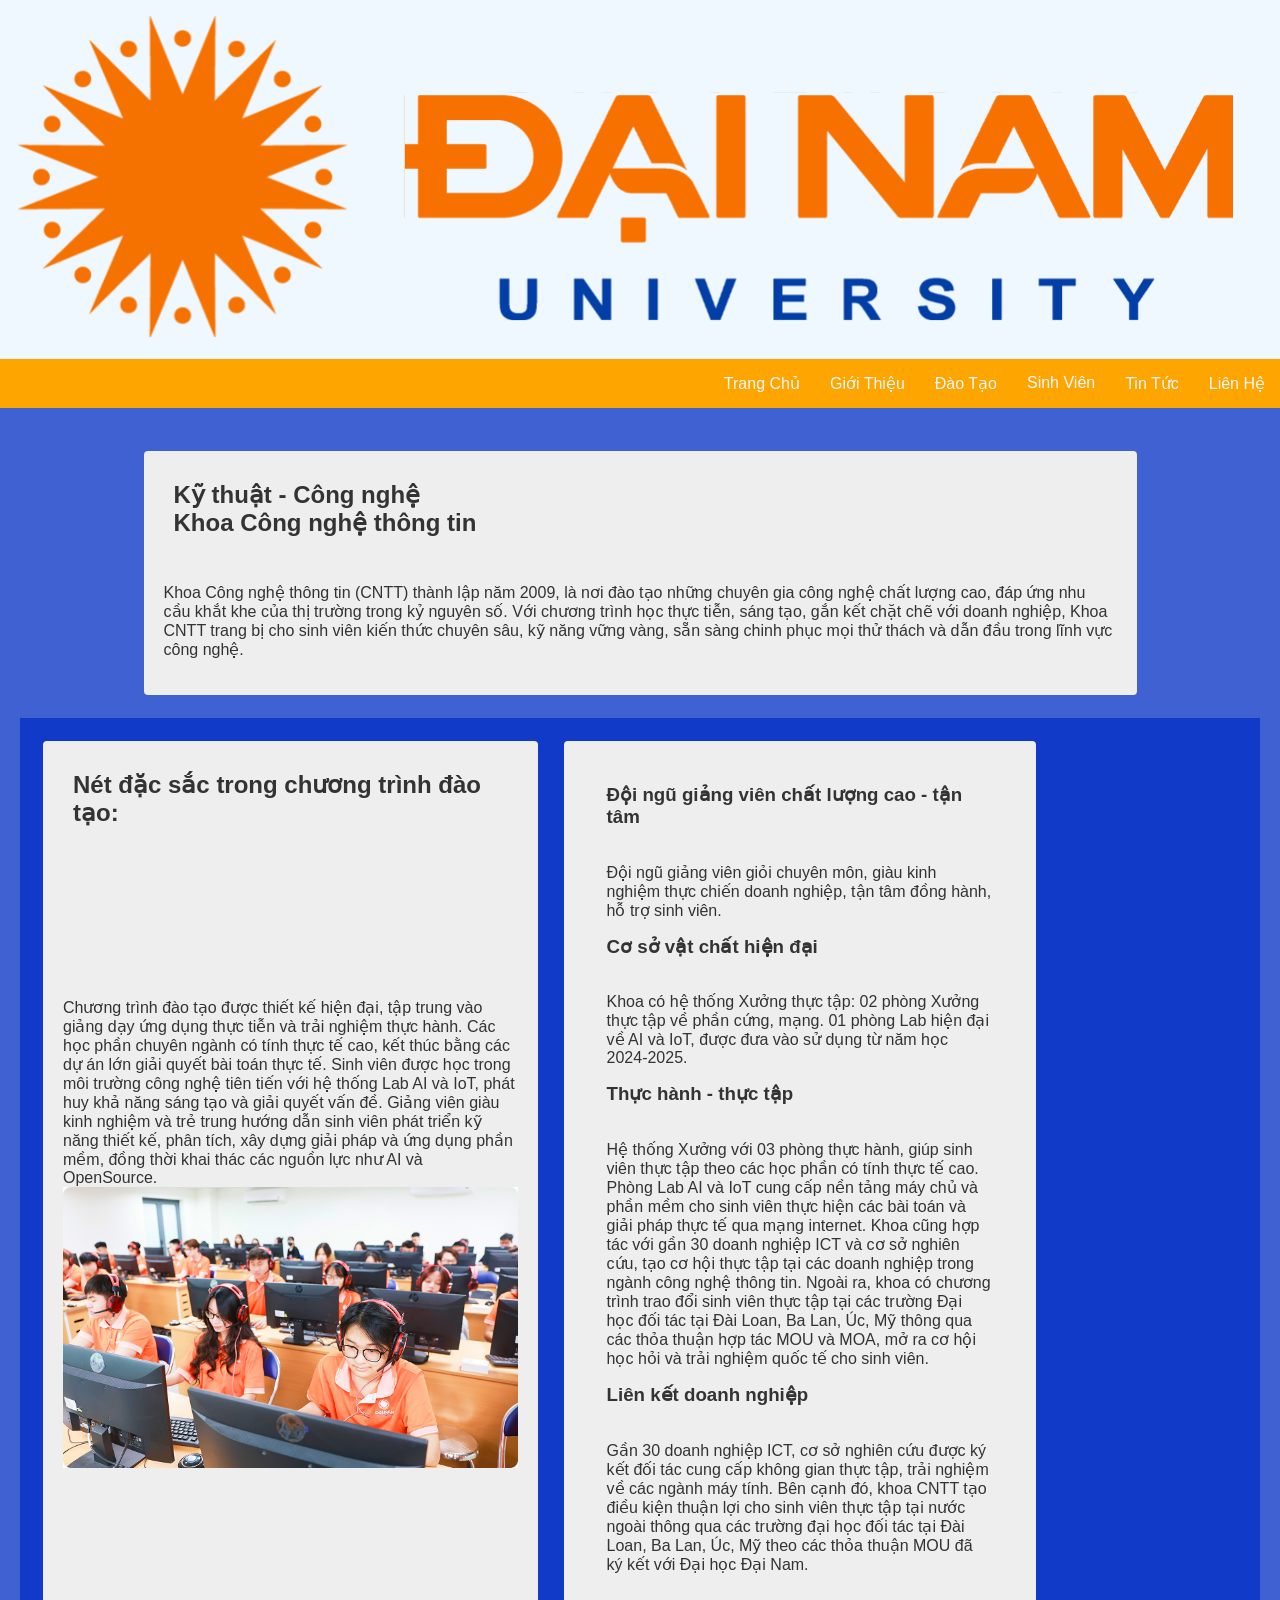
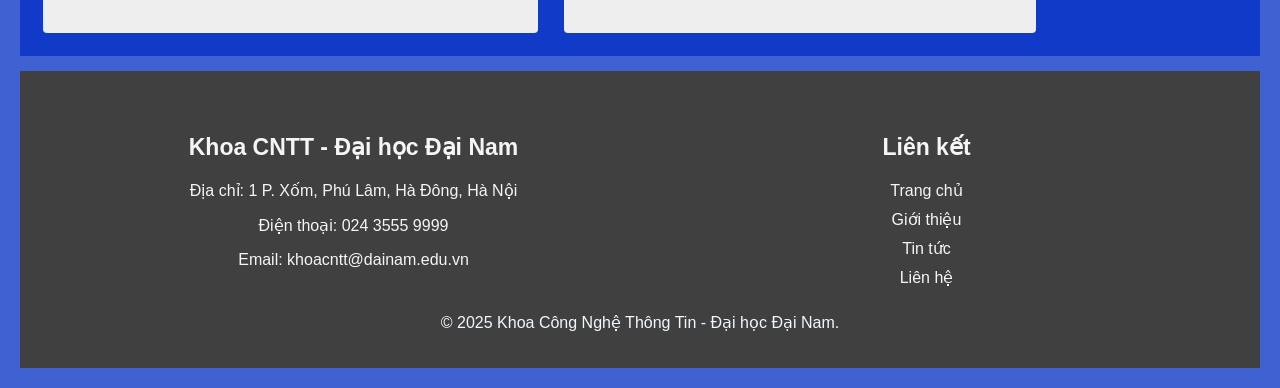
==== gioi-thieu.html @ a535b526 "fully commited" ====
<!DOCTYPE html>
<html lang="vi">
<head>
    <meta charset="UTF-8">
    <meta name="viewport" content="width=device-width, initial-scale=1.0">
    <title>Trang Chủ</title>
    <link rel="stylesheet" href="assets/css/style css.css">
</head>
<body>
    <!-- header -->
    <div id="topbar">
        <img src="assets/img/logo-ios-3.svg" alt="DNU-Logo">
    </div>
    <div id="nav">
        <ul>
            <li><a href="index.html">Trang Chủ</a></li>
            <li><a href="gioi-thieu.html">Giới Thiệu</a></li>
            <li><a href="">Đào Tạo</a>
                <ul>
                    <li><a href="">Đại Học</a></li>
                    <li><a href="">Thạc Sĩ</a></li>                    
                    <li><a href="">Ngắn Hạn</a></li>
                </ul>
            </li>
            <li><a href="">Sinh Viên</a>
                <ul>
                    <li><a href="">Câu Lạc Bộ</a></li>
                    <li><a href="">Học Bổng</a></li>                    
                    <li><a href="">Việc Làm</a></li>
                </ul>
            </li>
            <li><a href="tin-tuc.html">Tin Tức</a></li>
            <li><a href="lien-he.html">Liên Hệ</a></li>
        </ul>
    </div>
    <!-- content -->
     <div id="super">
        
        <div id="main">
            <div id="content" class="card">
                <h2 class="title">Kỹ thuật - Công nghệ<br>Khoa Công nghệ thông tin</h2>
                <p>
                    Khoa Công nghệ thông tin (CNTT) thành lập năm 2009,
                    là nơi đào tạo những chuyên gia công nghệ chất lượng cao,
                    đáp ứng nhu cầu khắt khe của thị trường trong kỷ nguyên số.
                    Với chương trình học thực tiễn, sáng tạo,
                    gắn kết chặt chẽ với doanh nghiệp,
                    Khoa CNTT trang bị cho sinh viên kiến thức chuyên sâu,
                    kỹ năng vững vàng, sẵn sàng chinh phục mọi thử thách và dẫn đầu trong lĩnh vực công nghệ.
                </p>
            </div>
        </div>
     <div id="super">
        <div id="secondary">
                <div id="content" class="card">
                    <h2 class="title">
                        Nét đặc sắc trong chương trình đào tạo:
                    </h2>
                    <p>
                        Chương trình đào tạo được thiết kế hiện đại, 
                        tập trung vào giảng dạy ứng dụng thực tiễn và trải nghiệm thực hành. 
                        Các học phần chuyên ngành có tính thực tế cao, 
                        kết thúc bằng các dự án lớn giải quyết bài toán thực tế. 
                        Sinh viên được học trong môi trường công nghệ tiên tiến với hệ thống Lab AI và IoT, 
                        phát huy khả năng sáng tạo và giải quyết vấn đề. 
                        Giảng viên giàu kinh nghiệm và trẻ trung hướng dẫn sinh viên phát triển kỹ năng thiết kế, 
                        phân tích, xây dựng giải pháp và ứng dụng phần mềm, 
                        đồng thời khai thác các nguồn lực như AI và OpenSource.
                        <img src="assets/img/image2.png" alt="">
                    </p>
                </div>
                
            <div id="content" class="card">
                <div id="content" class="card">
                    <h3 class="title">
                        Đội ngũ giảng viên chất lượng cao - tận tâm
                    </h3>
                        <p>
                        Đội ngũ giảng viên giỏi chuyên môn, 
                        giàu kinh nghiệm thực chiến doanh nghiệp, 
                        tận tâm đồng hành, hỗ trợ sinh viên.
                        </p>
                    <h3 class="title">
                        Cơ sở vật chất hiện đại
                    </h3>
                    <p>
                        Khoa có hệ thống Xưởng thực tập: 
                        02 phòng Xưởng thực tập về phần cứng, mạng. 
                        01 phòng Lab hiện đại về AI và IoT, 
                        được đưa vào sử dụng từ năm học 2024-2025.
                    </p>
                    <h3 class="title">
                        Thực hành - thực tập
                    </h3>
                    <p>
                        Hệ thống Xưởng với 03 phòng thực hành, 
                        giúp sinh viên thực tập theo các học phần có tính thực tế cao. 
                        Phòng Lab AI và IoT cung cấp nền tảng máy chủ và phần mềm cho sinh viên 
                        thực hiện các bài toán và giải pháp thực tế qua mạng internet. 
                        Khoa cũng hợp tác với gần 30 doanh nghiệp ICT và cơ sở nghiên cứu, 
                        tạo cơ hội thực tập tại các doanh nghiệp trong ngành công nghệ thông tin. 
                        Ngoài ra, khoa có chương trình trao đổi sinh viên thực tập tại các trường 
                        Đại học đối tác tại Đài Loan, Ba Lan, Úc, Mỹ thông qua các thỏa thuận 
                        hợp tác MOU và MOA, mở ra cơ hội học hỏi và trải nghiệm quốc tế cho sinh viên.
                    </p>
                    <h3 class="title">
                        Liên kết doanh nghiệp
                    </h3>
                    <p>
                        Gần 30 doanh nghiệp ICT, 
                        cơ sở nghiên cứu được ký kết đối tác cung cấp không gian thực tập, 
                        trải nghiệm về các ngành máy tính. Bên cạnh đó, 
                        khoa CNTT tạo điều kiện thuận lợi cho sinh viên thực tập tại 
                        nước ngoài thông qua các trường đại học đối tác tại Đài Loan, Ba Lan, Úc, Mỹ 
                        theo các thỏa thuận MOU đã ký kết với Đại học Đại Nam.
                    </p>
                </div>
            </div>
        </div>
    </div>
</body>
<footer>
    <div id="footer">
        <div class="fctn">
            <div class="fsct">
                <h3>Khoa CNTT - Đại học Đại Nam</h3>
                <p>Địa chỉ: 1 P. Xốm, Phú Lâm, Hà Đông, Hà Nội</p>
                <p>Điện thoại: 024 3555 9999</p>
                <p>Email: khoacntt@dainam.edu.vn</p>
            </div>
            <div class="fsct">
                <h3>Liên kết</h3>
                <a href="trangchu.html">Trang chủ</a>
                <a href="gioi-thieu.html">Giới thiệu</a>
                <a href="tin-tuc.html">Tin tức</a>
                <a href="lien-he.html">Liên hệ</a>
            </div>
        </div>
        <div class="The end">
            <p>&copy; 2025 Khoa Công Nghệ Thông Tin - Đại học Đại Nam.</p>
        </div>
    </div>
</footer>
</html>
---- assets/css/style css.css ----
/* FISHHHH */
body{
    font-family: Arial;
    color: aliceblue;
    padding: 0;
    margin: 0;
}
a{
    text-decoration: none;
    color: aliceblue;
}
/* Class */
.title{
    color:#333;
    margin-top: 0
}
#topbar{
    background-color: aliceblue;
    padding: 16px;
    width: 100%;
    border-bottom: 20px;
}
#topbar img{
    margin: 0;
    padding: 0;
}
#header h1{
    margin: 0;
    color: orange;
    font-size: 20px;
}
img{
  width: 100%;
}
#nav{
    background-color:orange;
    float: block;
}
#nav ul{
    list-style: none;
    margin: 0;
    padding: 0;
    display: flex;
    justify-content: right;
}
#nav ul li{
    position: relative;
}
#nav ul li a{
    display: block;
    padding: 15px;
}
#nav ul li:hover > a{
    background-color:darkorange;
    color:#333;
}
#nav ul li ul{
    position: absolute;
    top: 100%;
    left: 0;
    background-color:aliceblue;
    min-width: 160px;
    margin: 0;
    padding: 6px 0;
    border-radius: 4px;
    z-index: 100;
    display: block;
    visibility: hidden;
}

#nav ul li:hover > ul{
    visibility: visible;
}
#nav ul li ul li a{
    display: block;
    padding: 10px 14px;
    color: #333;
}
#nav ul li ul li a:hover{
    background-color:gainsboro;
    color:#333;
}
#super{
  background-color: rgba(0, 46, 196, 0.751);
  padding: 20px;
}
#main{
    display: grid;
    max-width: 999px;
    margin: 20px auto;
    gap: 20px;
}
#grid{
    display: flex;
    max-width: 999px;
    margin: 20px auto;
    gap: 20px;
}
#secondary{
    display: flex;
    max-width: 999px;
    margin: 18x auto;
    gap: 20px;
}
#cnt{
    margin: 0;
}
.card{
    color: #333;
    display: grid;
    background-color: rgb(238, 238, 238);
    padding: 20px;
    margin: 3px;
    border-radius: 4px;
}
.card h2{
  padding: 10px;
}
.card h4{
  margin: 1px;
}
.btn{
    padding: 10px;
    border-radius: 4px;
    background-color: darkgray;
    color: aliceblue;
    margin-top: 10px;
    display: inline-block;
}
.btn:hover{
    background-color:lightblue;
    color: #333;
} 
#footer{
    background-color: rgb(64, 64, 64);
    color: aliceblue;
    text-align: center;
    margin-top: 15px;
    padding: 40px 0 20px;
}
.fctn{
    width: 90%;
    max-width: 1200px;
    margin: 0 auto;
    display: grid;
    grid-template-columns: repeat(auto-fit, minmax(250px, 1fr));
    gap: 30px;
}
.fsct h3 {
    color: whitesmoke;
    margin-bottom: 20px;
    font-size: 23px;
}
.fsct p, .fsct a {
    color: whitesmoke;
    margin-bottom: 10px;
    display: block;
    text-decoration: none;
}

.fsct a:hover {
    color: lightgray;
}
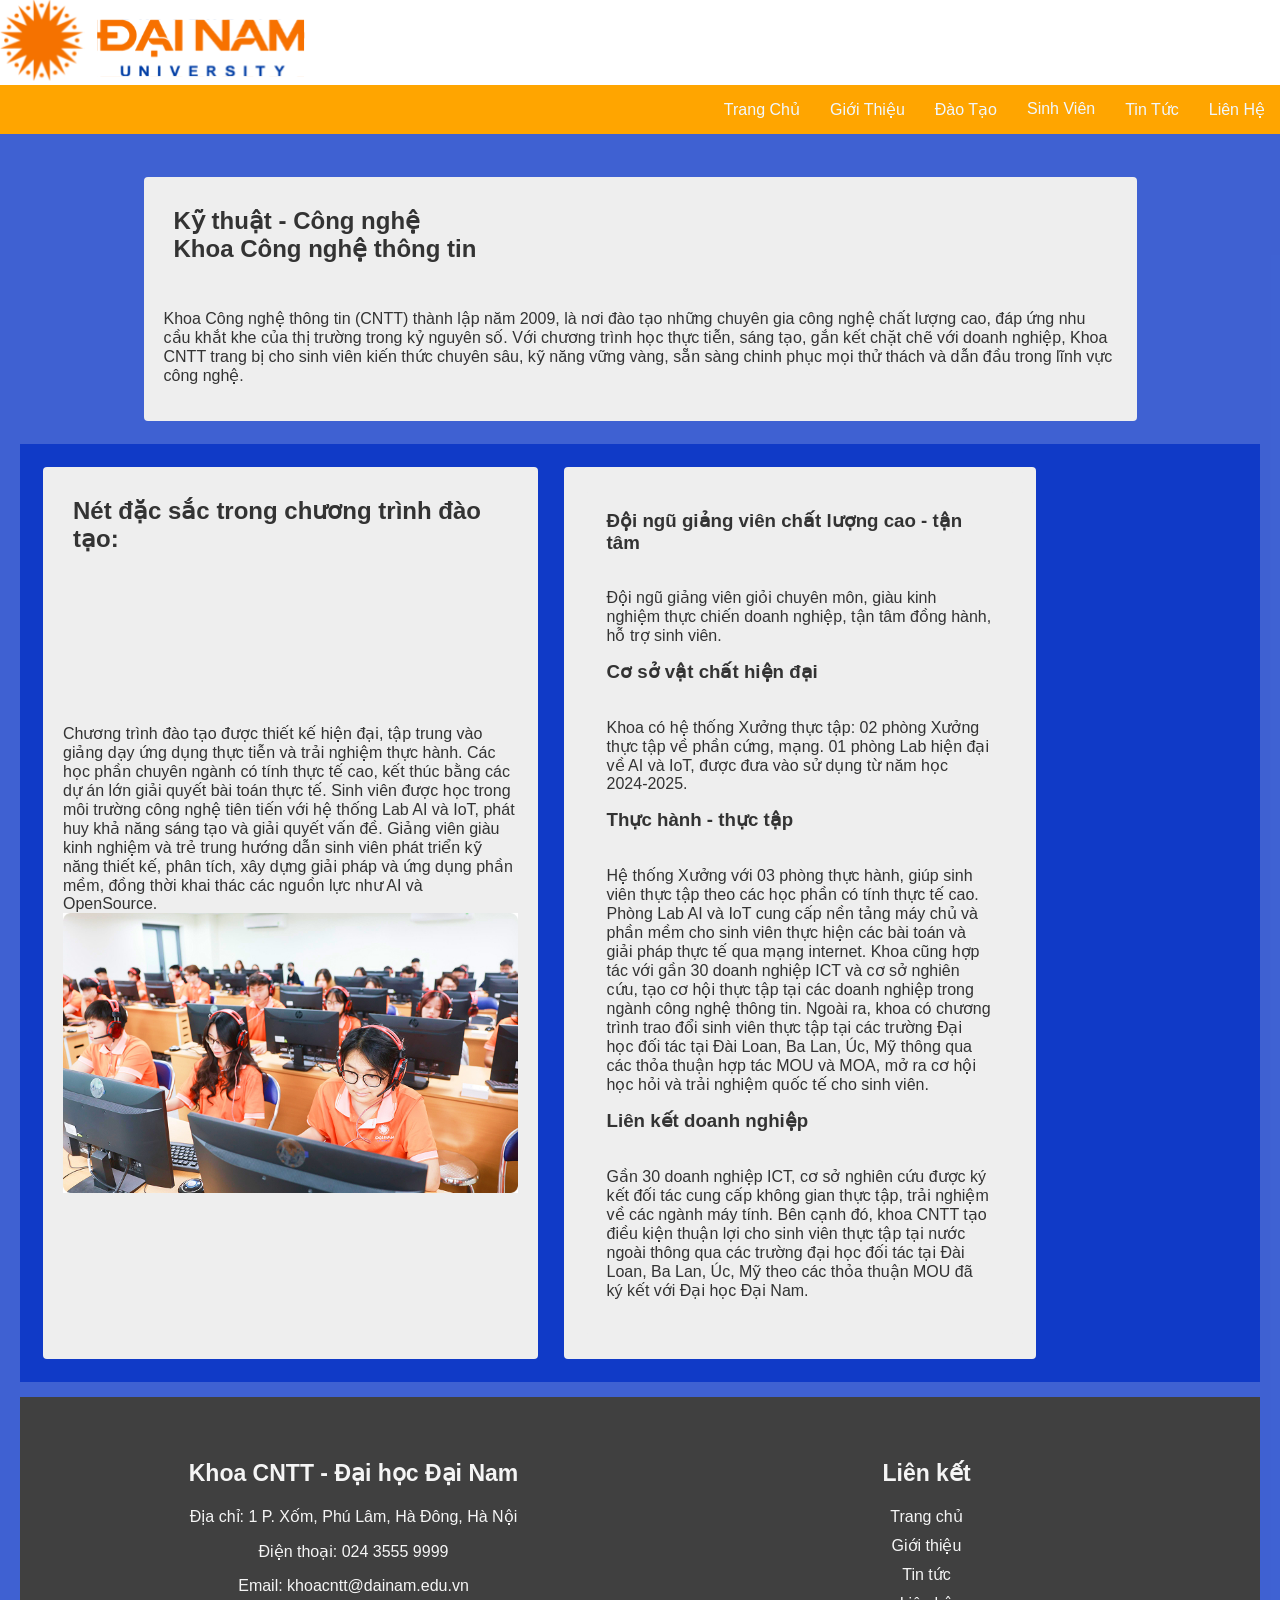
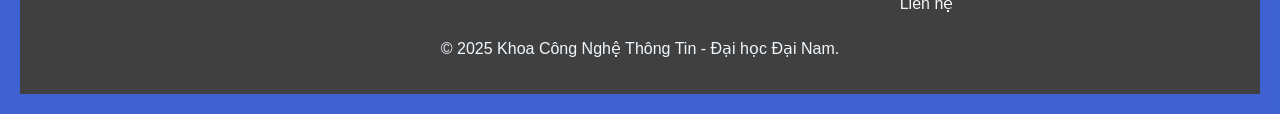
==== commit 32509d68: "amg" ====
--- a/gioi-thieu.html
+++ b/gioi-thieu.html
@@ -8,7 +8,7 @@
 </head>
 <body>
     <!-- header -->
-    <div id="topbar">
+    <div id="amg" id="topbar">
         <img src="assets/img/logo-ios-3.svg" alt="DNU-Logo">
     </div>
     <div id="nav">
--- a/assets/css/style css.css
+++ b/assets/css/style css.css
@@ -31,6 +31,9 @@
 }
 img{
   width: 100%;
+}
+#amg{
+  width:25%;
 }
 #nav{
     background-color:orange;
